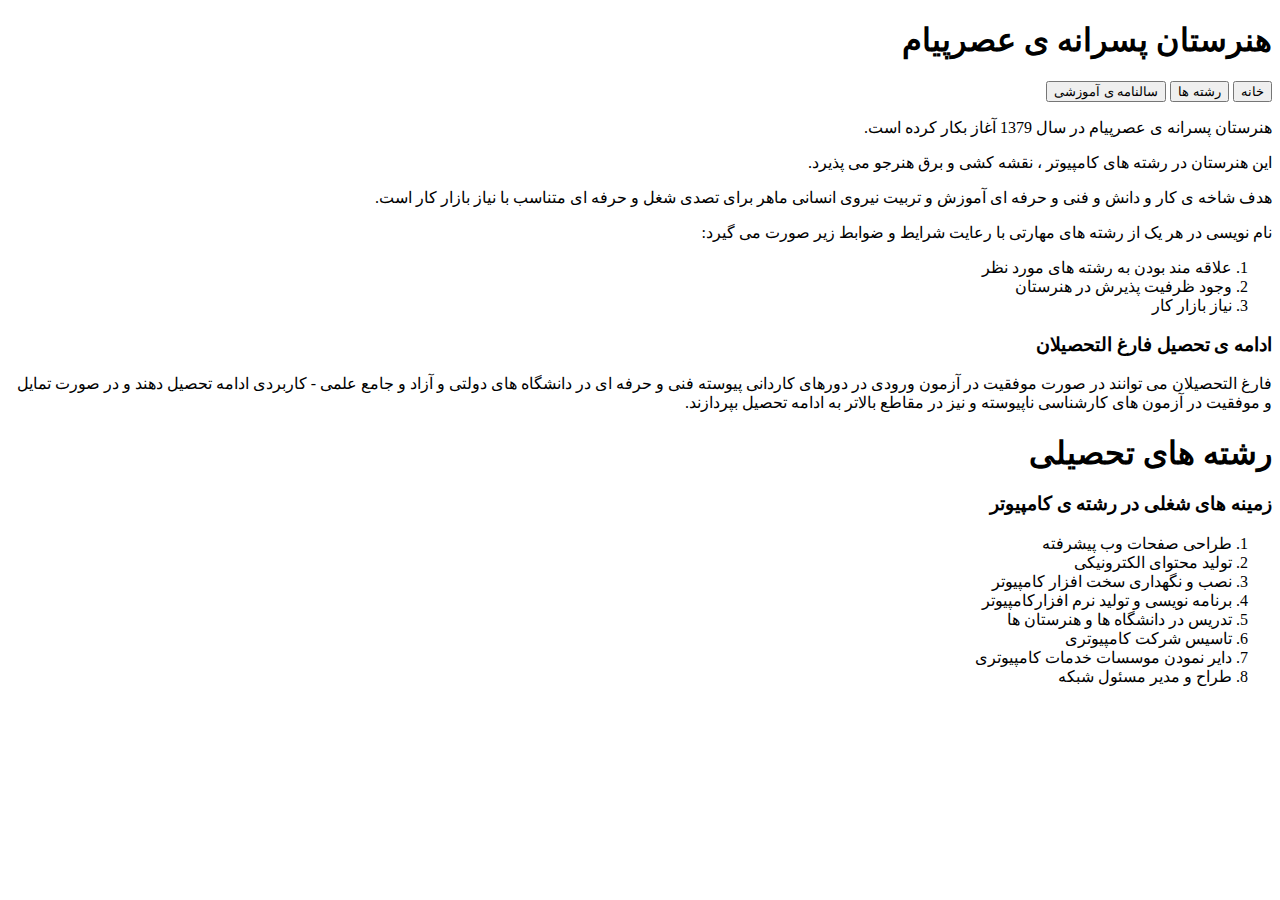
==== index.html @ 5007e56b "Update index.html" ====
<!DOCTYPE html>
<html lang="fa">
    <head>
        <meta charset="utf-8">
        <title>هنرستان پسرانه ی عصرپیام</title>
        <link rel="stylesheet" href="style.css">
        <style>
            body{direction:rtl;}
        </style>
    </head>
    <body>
        <header>
            <h1 id="heading">هنرستان پسرانه ی عصرپیام</h1>
        </head>
        <nav>
            <a href="#home"><button>خانه</button></a>
            <a href="#four"><button>رشته ها</button></a>
            <a href="#edu"><button>سالنامه ی آموزشی</button></a>
        </nav>
        <main>
            <section id="one">
                <p>هنرستان پسرانه ی عصرپیام در سال 1379 آغاز بکار کرده است.</p>
                <p>این هنرستان در رشته های کامپیوتر ، نقشه کشی و برق هنرجو می پذیرد.</p>
            </section>
            <section id="two">
                <p>هدف شاخه ی کار و دانش و فنی و حرفه ای  آموزش و تربیت نیروی انسانی ماهر برای تصدی شغل و حرفه ای متناسب با نیاز بازار کار است. </p>
                <p>نام نویسی در هر یک از رشته های مهارتی با رعایت شرایط و ضوابط زیر صورت می گیرد:</p>
                <ol>
                    <li>علاقه مند بودن به رشته های مورد نظر</li>
                    <li>وجود ظرفیت پذیرش در هنرستان</li>
                    <li>نیاز بازار کار</li>
                </ol>
            </section>
            <section id="three">
                <h3>ادامه ی تحصیل فارغ التحصیلان</h3>
                <p>فارغ التحصیلان می توانند در صورت موفقیت در آزمون ورودی در دورهای کاردانی پیوسته فنی و حرفه ای در دانشگاه های دولتی و آزاد و جامع علمی - کاربردی ادامه تحصیل دهند و در صورت تمایل و موفقیت در آزمون های کارشناسی ناپیوسته و نیز در مقاطع بالاتر به ادامه تحصیل بپردازند.</p>
            </section>
            <section id="four">
                <h1>رشته های تحصیلی </h1>
                <h3>زمینه های شغلی در رشته ی کامپیوتر</h3>
                <ol>
                    <li>طراحی صفحات وب پیشرفته</li>
                    <li>تولید محتوای الکترونیکی</li>
                    <li>نصب و نگهداری سخت افزار کامپیوتر</li>
                    <li>برنامه نویسی و تولید نرم افزارکامپیوتر</li>
                    <li>تدریس در دانشگاه ها و هنرستان ها</li>
                    <li>تاسیس شرکت کامپیوتری</li>
                    <li>دایر نمودن موسسات خدمات کامپیوتری</li>
                    <li>طراح و مدیر مسئول شبکه</li>
                </ol>
            </section>
        </main>
    </body>
</html>
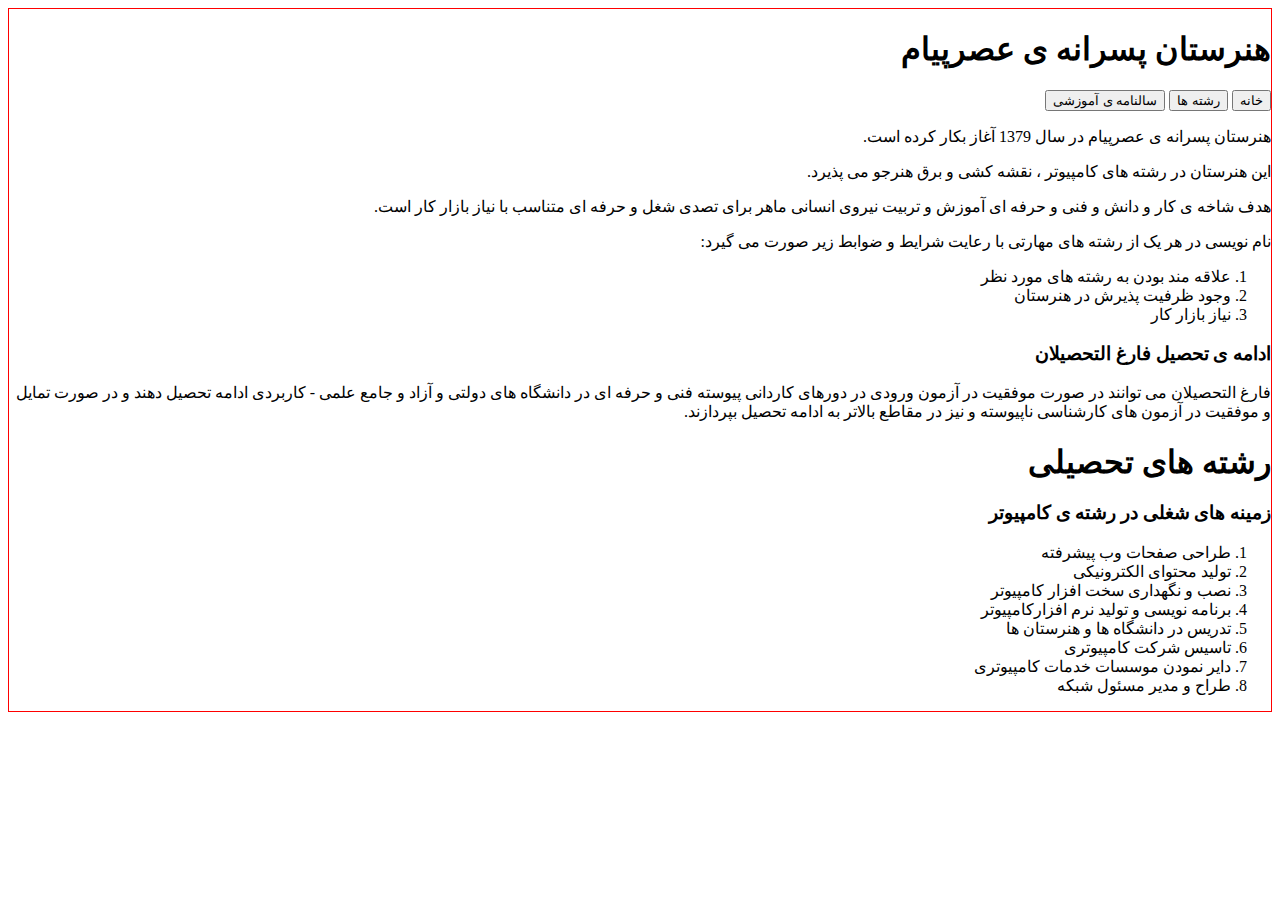
==== commit 30034b83: "Update index.html" ====
--- a/index.html
+++ b/index.html
@@ -5,7 +5,7 @@
         <title>هنرستان پسرانه ی عصرپیام</title>
         <link rel="stylesheet" href="style.css">
         <style>
-            body{direction:rtl;}
+            body {direction:rtl;border:1px solid red;}
         </style>
     </head>
     <body>
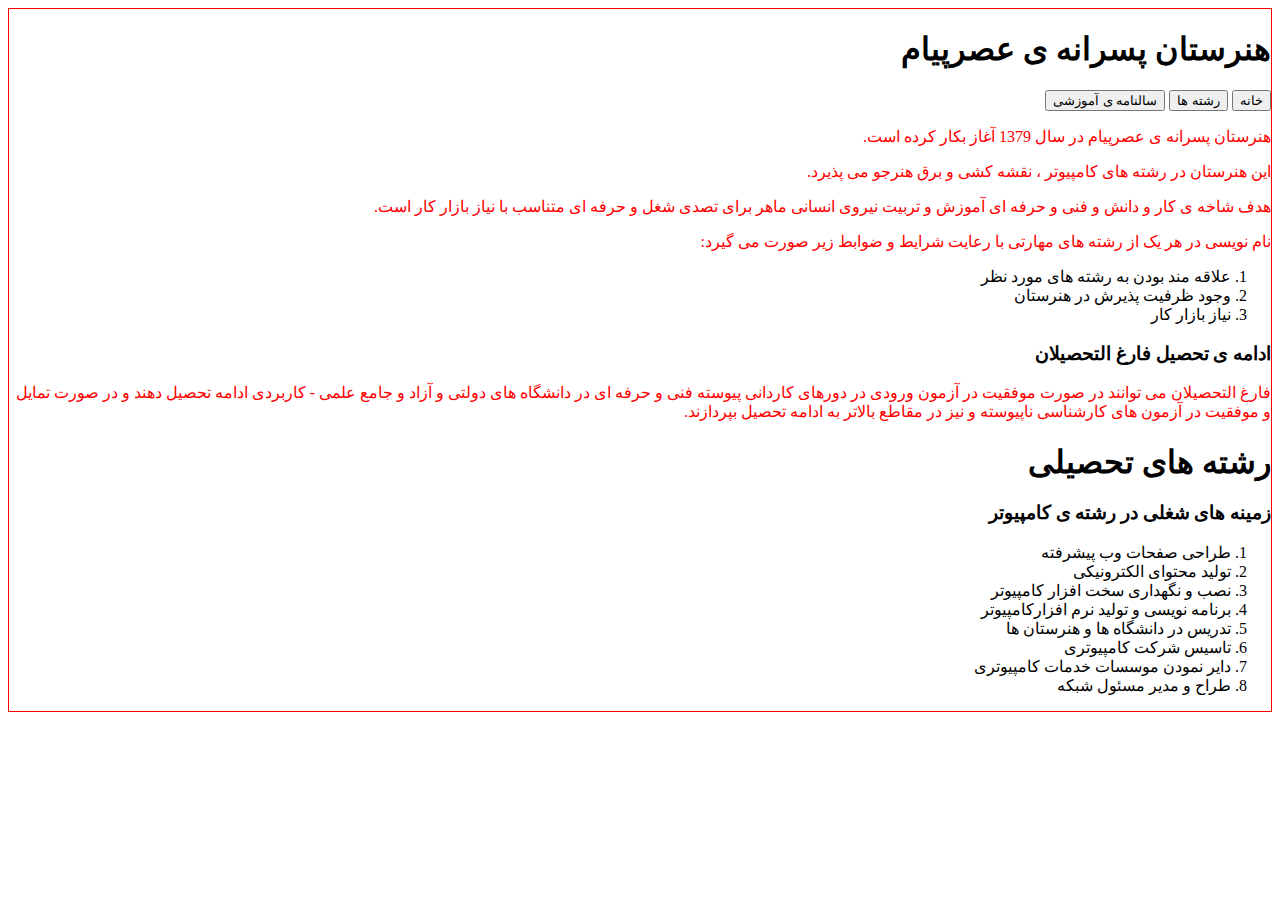
==== commit 0e6823e9: "Update index.html" ====
--- a/index.html
+++ b/index.html
@@ -6,12 +6,13 @@
         <link rel="stylesheet" href="style.css">
         <style>
             body {direction:rtl;border:1px solid red;}
+            p {color:red;}
         </style>
     </head>
-    <body>
+    <body style="border:1px solid red">
         <header>
             <h1 id="heading">هنرستان پسرانه ی عصرپیام</h1>
-        </head>
+        </header>
         <nav>
             <a href="#home"><button>خانه</button></a>
             <a href="#four"><button>رشته ها</button></a>
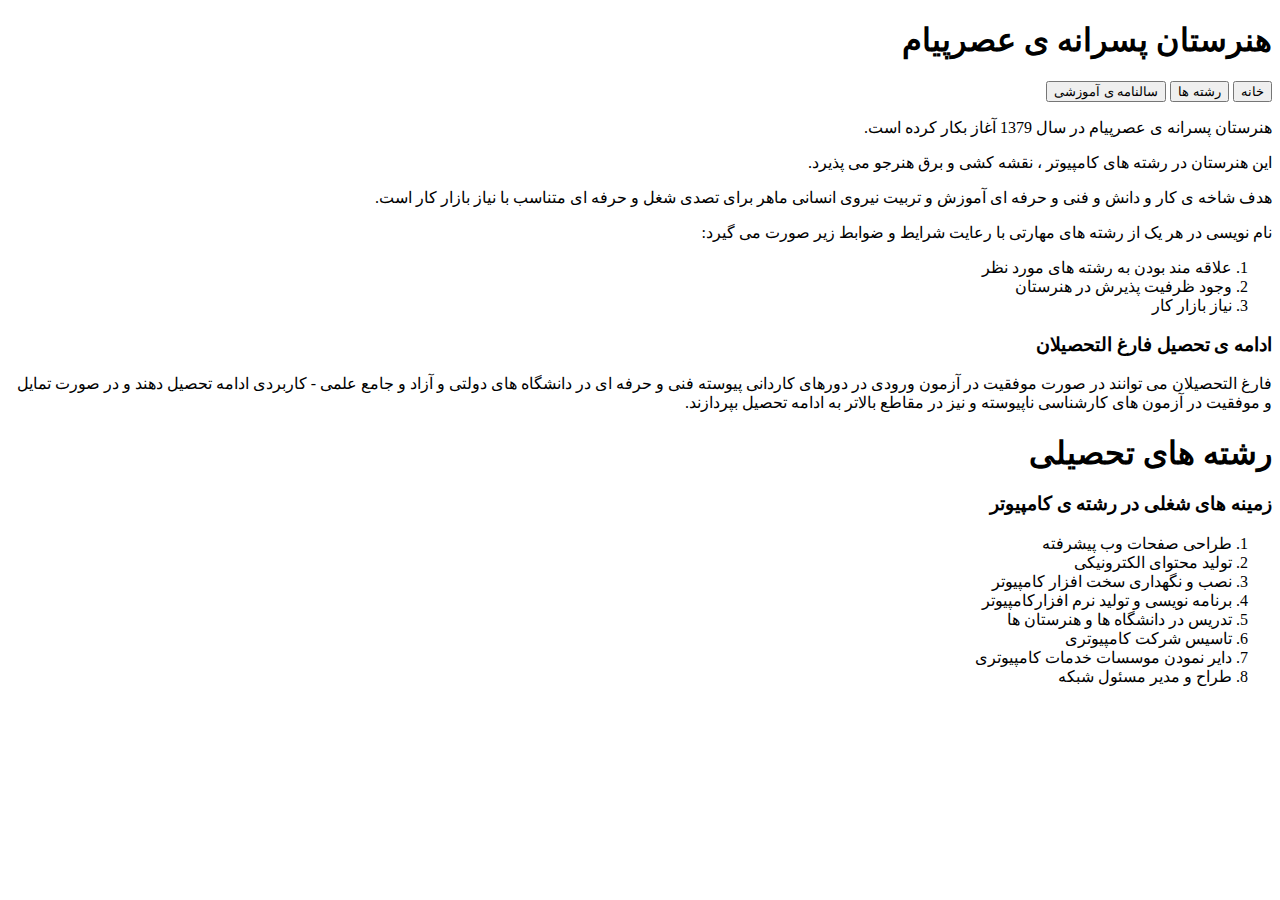
==== commit 34a29371: "Rename asre-payaam-2.html to index.html" ====
--- a/index.html
+++ b/index.html
@@ -1,55 +1,51 @@
-<!DOCTYPE html>
-<html lang="fa">
-    <head>
-        <meta charset="utf-8">
-        <title>هنرستان پسرانه ی عصرپیام</title>
-        <link rel="stylesheet" href="style.css">
-        <style>
-            body {direction:rtl;border:1px solid red;}
-            p {color:red;}
-        </style>
-    </head>
-    <body style="border:1px solid red">
-        <header>
-            <h1 id="heading">هنرستان پسرانه ی عصرپیام</h1>
-        </header>
-        <nav>
-            <a href="#home"><button>خانه</button></a>
-            <a href="#four"><button>رشته ها</button></a>
-            <a href="#edu"><button>سالنامه ی آموزشی</button></a>
-        </nav>
-        <main>
-            <section id="one">
-                <p>هنرستان پسرانه ی عصرپیام در سال 1379 آغاز بکار کرده است.</p>
-                <p>این هنرستان در رشته های کامپیوتر ، نقشه کشی و برق هنرجو می پذیرد.</p>
-            </section>
-            <section id="two">
-                <p>هدف شاخه ی کار و دانش و فنی و حرفه ای  آموزش و تربیت نیروی انسانی ماهر برای تصدی شغل و حرفه ای متناسب با نیاز بازار کار است. </p>
-                <p>نام نویسی در هر یک از رشته های مهارتی با رعایت شرایط و ضوابط زیر صورت می گیرد:</p>
-                <ol>
-                    <li>علاقه مند بودن به رشته های مورد نظر</li>
-                    <li>وجود ظرفیت پذیرش در هنرستان</li>
-                    <li>نیاز بازار کار</li>
-                </ol>
-            </section>
-            <section id="three">
-                <h3>ادامه ی تحصیل فارغ التحصیلان</h3>
-                <p>فارغ التحصیلان می توانند در صورت موفقیت در آزمون ورودی در دورهای کاردانی پیوسته فنی و حرفه ای در دانشگاه های دولتی و آزاد و جامع علمی - کاربردی ادامه تحصیل دهند و در صورت تمایل و موفقیت در آزمون های کارشناسی ناپیوسته و نیز در مقاطع بالاتر به ادامه تحصیل بپردازند.</p>
-            </section>
-            <section id="four">
-                <h1>رشته های تحصیلی </h1>
-                <h3>زمینه های شغلی در رشته ی کامپیوتر</h3>
-                <ol>
-                    <li>طراحی صفحات وب پیشرفته</li>
-                    <li>تولید محتوای الکترونیکی</li>
-                    <li>نصب و نگهداری سخت افزار کامپیوتر</li>
-                    <li>برنامه نویسی و تولید نرم افزارکامپیوتر</li>
-                    <li>تدریس در دانشگاه ها و هنرستان ها</li>
-                    <li>تاسیس شرکت کامپیوتری</li>
-                    <li>دایر نمودن موسسات خدمات کامپیوتری</li>
-                    <li>طراح و مدیر مسئول شبکه</li>
-                </ol>
-            </section>
-        </main>
-    </body>
-</html>
+<!DOCTYPE html>
+<html lang="fa">
+    <head>
+        <meta charset="utf-8">
+        <title>هنرستان پسرانه ی عصرپیام</title>
+        <link rel="stylesheet" href="style.css">
+    </head>
+    <body>
+        <header>
+            <h1 id="heading">هنرستان پسرانه ی عصرپیام</h1>
+        </header>
+        <nav>
+            <a href="#home"><button>خانه</button></a>
+            <a href="#four"><button>رشته ها</button></a>
+            <a href="#edu"><button>سالنامه ی آموزشی</button></a>
+        </nav>
+        <main>
+            <section id="one">
+                <p>هنرستان پسرانه ی عصرپیام در سال 1379 آغاز بکار کرده است.</p>
+                <p>این هنرستان در رشته های کامپیوتر ، نقشه کشی و برق هنرجو می پذیرد.</p>
+            </section>
+            <section id="two">
+                <p>هدف شاخه ی کار و دانش و فنی و حرفه ای  آموزش و تربیت نیروی انسانی ماهر برای تصدی شغل و حرفه ای متناسب با نیاز بازار کار است. </p>
+                <p>نام نویسی در هر یک از رشته های مهارتی با رعایت شرایط و ضوابط زیر صورت می گیرد:</p>
+                <ol>
+                    <li>علاقه مند بودن به رشته های مورد نظر</li>
+                    <li>وجود ظرفیت پذیرش در هنرستان</li>
+                    <li>نیاز بازار کار</li>
+                </ol>
+            </section>
+            <section id="three">
+                <h3>ادامه ی تحصیل فارغ التحصیلان</h3>
+                <p>فارغ التحصیلان می توانند در صورت موفقیت در آزمون ورودی در دورهای کاردانی پیوسته فنی و حرفه ای در دانشگاه های دولتی و آزاد و جامع علمی - کاربردی ادامه تحصیل دهند و در صورت تمایل و موفقیت در آزمون های کارشناسی ناپیوسته و نیز در مقاطع بالاتر به ادامه تحصیل بپردازند.</p>
+            </section>
+            <section id="four">
+                <h1>رشته های تحصیلی </h1>
+                <h3>زمینه های شغلی در رشته ی کامپیوتر</h3>
+                <ol>
+                    <li>طراحی صفحات وب پیشرفته</li>
+                    <li>تولید محتوای الکترونیکی</li>
+                    <li>نصب و نگهداری سخت افزار کامپیوتر</li>
+                    <li>برنامه نویسی و تولید نرم افزارکامپیوتر</li>
+                    <li>تدریس در دانشگاه ها و هنرستان ها</li>
+                    <li>تاسیس شرکت کامپیوتری</li>
+                    <li>دایر نمودن موسسات خدمات کامپیوتری</li>
+                    <li>طراح و مدیر مسئول شبکه</li>
+                </ol>
+            </section>
+        </main>
+    </body>
+</html>
--- a/style.css
+++ b/style.css
@@ -0,0 +1 @@
+html {direction: rtl;}
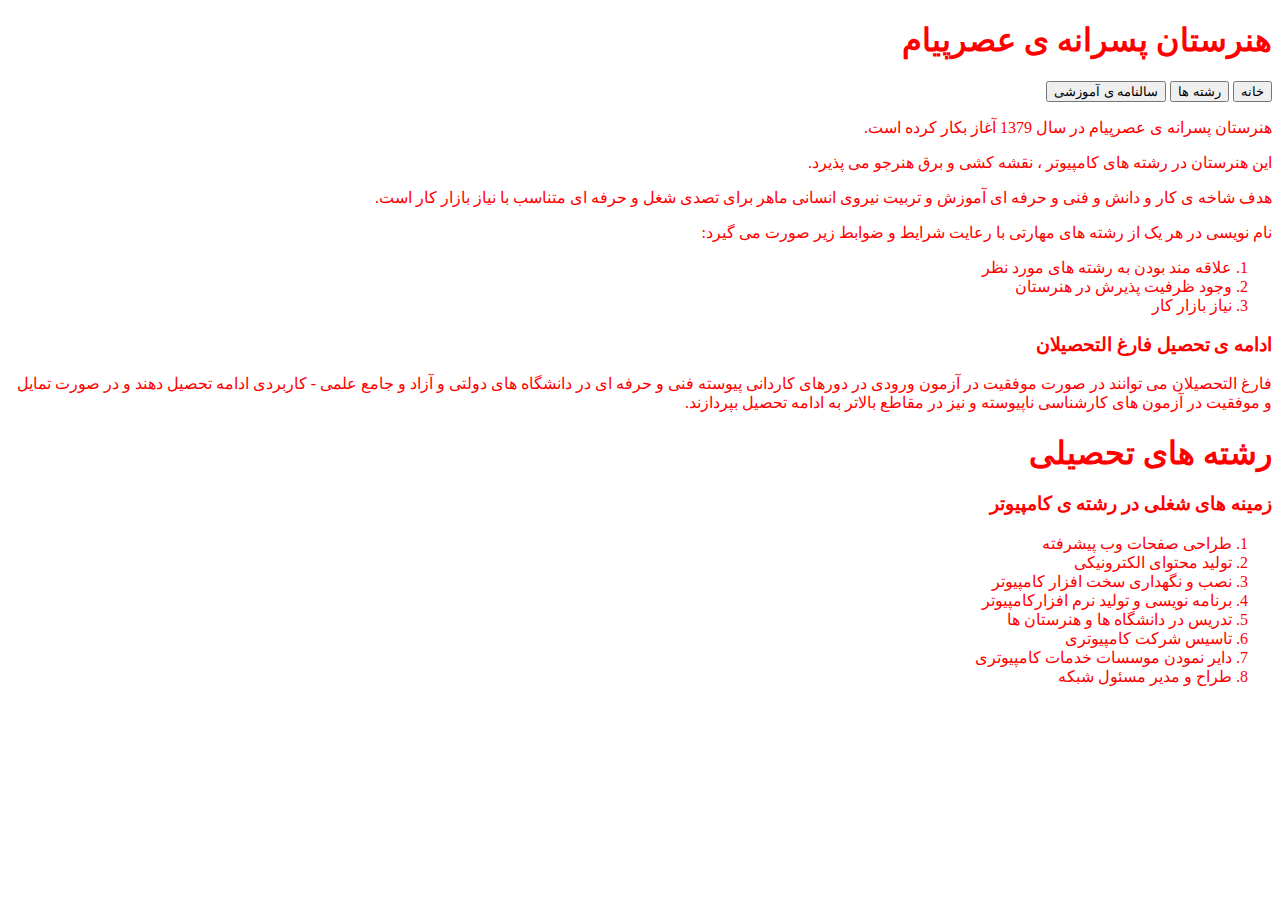
==== commit c2fbde72: "Update index.html" ====
--- a/index.html
+++ b/index.html
@@ -16,7 +16,7 @@
         </nav>
         <main>
             <section id="one">
-                <p>هنرستان پسرانه ی عصرپیام در سال 1379 آغاز بکار کرده است.</p>
+                <p style="color:red">هنرستان پسرانه ی عصرپیام در سال 1379 آغاز بکار کرده است.</p>
                 <p>این هنرستان در رشته های کامپیوتر ، نقشه کشی و برق هنرجو می پذیرد.</p>
             </section>
             <section id="two">
--- a/style.css
+++ b/style.css
@@ -1 +1,4 @@
-html {direction: rtl;}
+html {
+  direction: rtl;
+  color: red;
+}
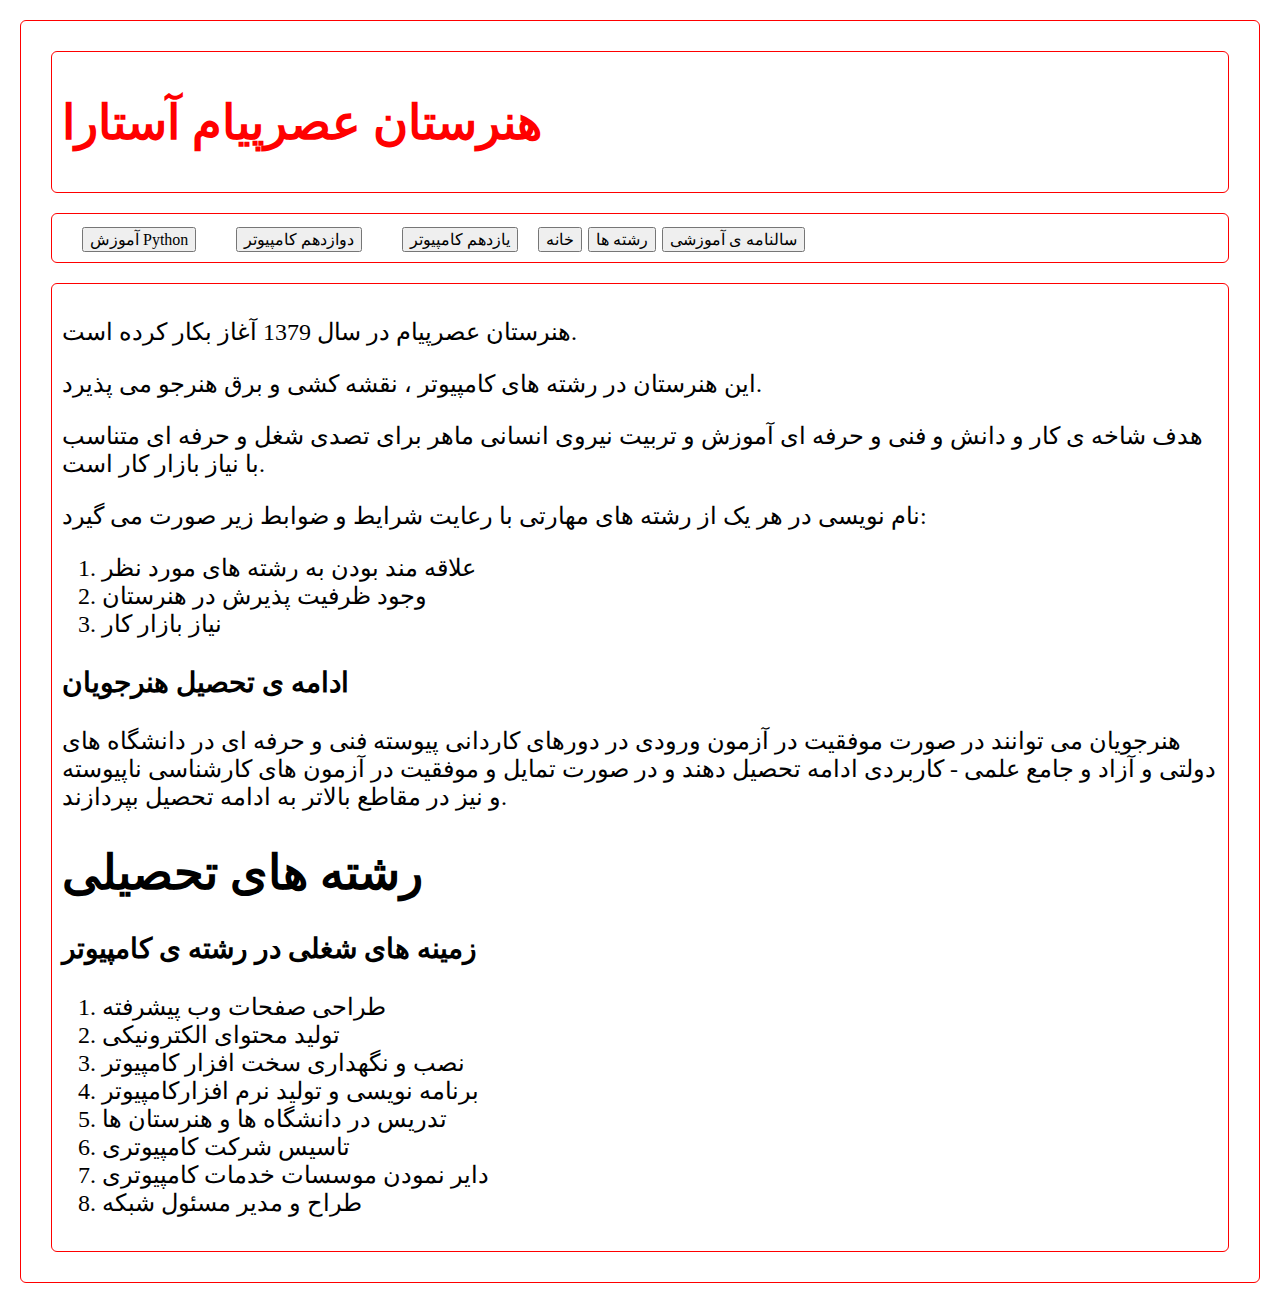
==== commit 9021a5be: "Update index.html" ====
--- a/index.html
+++ b/index.html
@@ -1,51 +1,85 @@
-<!DOCTYPE html>
-<html lang="fa">
-    <head>
-        <meta charset="utf-8">
-        <title>هنرستان پسرانه ی عصرپیام</title>
-        <link rel="stylesheet" href="style.css">
-    </head>
-    <body>
-        <header>
-            <h1 id="heading">هنرستان پسرانه ی عصرپیام</h1>
-        </header>
-        <nav>
-            <a href="#home"><button>خانه</button></a>
-            <a href="#four"><button>رشته ها</button></a>
-            <a href="#edu"><button>سالنامه ی آموزشی</button></a>
-        </nav>
-        <main>
-            <section id="one">
-                <p style="color:red">هنرستان پسرانه ی عصرپیام در سال 1379 آغاز بکار کرده است.</p>
-                <p>این هنرستان در رشته های کامپیوتر ، نقشه کشی و برق هنرجو می پذیرد.</p>
-            </section>
-            <section id="two">
-                <p>هدف شاخه ی کار و دانش و فنی و حرفه ای  آموزش و تربیت نیروی انسانی ماهر برای تصدی شغل و حرفه ای متناسب با نیاز بازار کار است. </p>
-                <p>نام نویسی در هر یک از رشته های مهارتی با رعایت شرایط و ضوابط زیر صورت می گیرد:</p>
-                <ol>
-                    <li>علاقه مند بودن به رشته های مورد نظر</li>
-                    <li>وجود ظرفیت پذیرش در هنرستان</li>
-                    <li>نیاز بازار کار</li>
-                </ol>
-            </section>
-            <section id="three">
-                <h3>ادامه ی تحصیل فارغ التحصیلان</h3>
-                <p>فارغ التحصیلان می توانند در صورت موفقیت در آزمون ورودی در دورهای کاردانی پیوسته فنی و حرفه ای در دانشگاه های دولتی و آزاد و جامع علمی - کاربردی ادامه تحصیل دهند و در صورت تمایل و موفقیت در آزمون های کارشناسی ناپیوسته و نیز در مقاطع بالاتر به ادامه تحصیل بپردازند.</p>
-            </section>
-            <section id="four">
-                <h1>رشته های تحصیلی </h1>
-                <h3>زمینه های شغلی در رشته ی کامپیوتر</h3>
-                <ol>
-                    <li>طراحی صفحات وب پیشرفته</li>
-                    <li>تولید محتوای الکترونیکی</li>
-                    <li>نصب و نگهداری سخت افزار کامپیوتر</li>
-                    <li>برنامه نویسی و تولید نرم افزارکامپیوتر</li>
-                    <li>تدریس در دانشگاه ها و هنرستان ها</li>
-                    <li>تاسیس شرکت کامپیوتری</li>
-                    <li>دایر نمودن موسسات خدمات کامپیوتری</li>
-                    <li>طراح و مدیر مسئول شبکه</li>
-                </ol>
-            </section>
-        </main>
-    </body>
-</html>
+<!DOCTYPE html>
+<html lang="fa">
+    <head>
+        <meta charset="utf-8">
+        <title>هنرستان عصرپیام آستارا</title>
+        <link rel="stylesheet" href="style.css">
+        <style>
+            @font-face {
+                font-family:BNazaninBd;
+                src:url("BNazaninBd.ttf");
+            }
+            body, header, nav, main {
+                border: 1px solid red;
+                margin: 20px;
+                border-radius: 6px;
+                padding: 10px;
+                font-family:BNazaninBd;
+                font-size: 24px;
+                background-image:url("Floral1.jpg");
+            }
+            button, input {
+                font-family:BNazaninBd;
+                font-size:16px;
+            }
+            form {
+                float:left;
+                margin:0 20px;
+            }
+            #heading {color:red;}
+        </style>
+    </head>
+    <body>
+        <header>
+            <h1 id="heading">هنرستان عصرپیام آستارا</h1>
+        </header>
+        <nav>
+            <a href="#home"><button>خانه</button></a>
+            <a href="#four"><button>رشته ها</button></a>
+            <a href="#edu"><button>سالنامه ی آموزشی</button></a>
+            <form action="python.php" method="post">
+                <input type="submit" value="آموزش Python">
+            </form>
+            <form action="computer_12.php" method="post">
+                <input type="submit" value="دوازدهم کامپیوتر">
+            </form>
+            <form action="computer_11.php" method="post">
+                <input type="submit" value="یازدهم کامپیوتر">
+            </form>
+        </nav>
+        <main>
+            <section id="one">
+                <p>هنرستان عصرپیام در سال 1379 آغاز بکار کرده است.</p>
+                <p>این هنرستان در رشته های کامپیوتر ، نقشه کشی و برق هنرجو می پذیرد.</p>
+            </section>
+            <section id="two">
+                <p>هدف شاخه ی کار و دانش و فنی و حرفه ای  آموزش و تربیت نیروی انسانی ماهر برای تصدی شغل و حرفه ای متناسب با نیاز بازار کار است. </p>
+                <p>نام نویسی در هر یک از رشته های مهارتی با رعایت شرایط و ضوابط زیر صورت می گیرد:</p>
+                <ol>
+                    <li>علاقه مند بودن به رشته های مورد نظر</li>
+                    <li>وجود ظرفیت پذیرش در هنرستان</li>
+                    <li>نیاز بازار کار</li>
+                </ol>
+            </section>
+            <section id="three">
+                <h3>ادامه ی تحصیل هنرجویان</h3>
+                <p>هنرجویان می توانند در صورت موفقیت در آزمون ورودی در دورهای کاردانی پیوسته فنی و حرفه ای در دانشگاه های دولتی و آزاد و جامع علمی - کاربردی ادامه تحصیل دهند و در صورت تمایل و موفقیت در آزمون های کارشناسی ناپیوسته و نیز در مقاطع بالاتر به ادامه تحصیل بپردازند.</p>
+            </section>
+            <section id="four">
+                <h1>رشته های تحصیلی </h1>
+                <h3>زمینه های شغلی در رشته ی کامپیوتر</h3>
+                <ol>
+                    <li>طراحی صفحات وب پیشرفته</li>
+                    <li>تولید محتوای الکترونیکی</li>
+                    <li>نصب و نگهداری سخت افزار کامپیوتر</li>
+                    <li>برنامه نویسی و تولید نرم افزارکامپیوتر</li>
+                    <li>تدریس در دانشگاه ها و هنرستان ها</li>
+                    <li>تاسیس شرکت کامپیوتری</li>
+                    <li>دایر نمودن موسسات خدمات کامپیوتری</li>
+                    <li>طراح و مدیر مسئول شبکه</li>
+                </ol>
+            </section>
+        </main>
+    </body>
+</html>
+        
